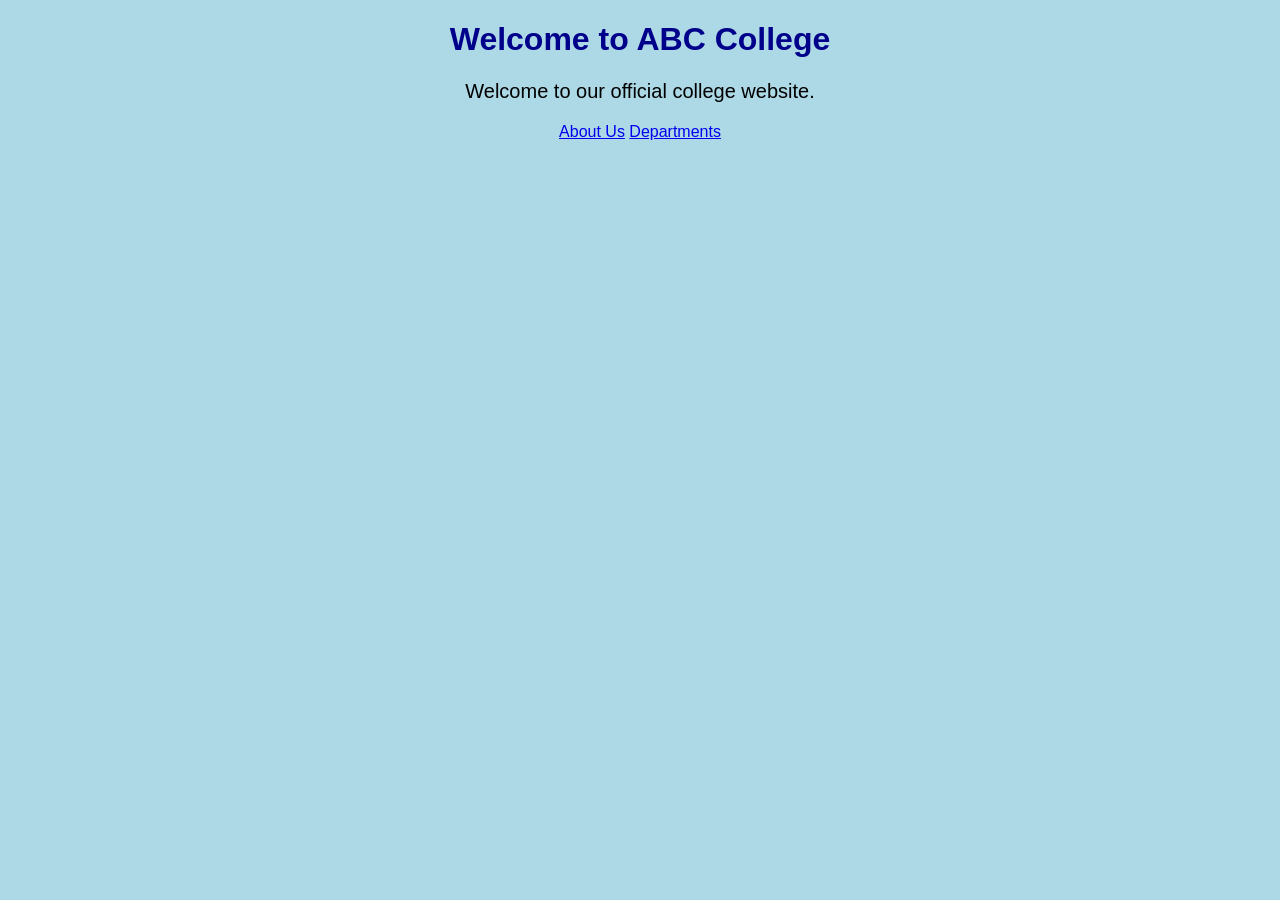
==== index.html @ 9f2b19c9 "Initial College Website" ====
<!DOCTYPE html>
<html>
<head>
  <title>ABC College</title>
  <link rel="stylesheet" href="style.css">
</head>
<body>
  <h1>Welcome to ABC College</h1>
  <p>Welcome to our official college website.</p>
  <a href="about.html">About Us</a>
  <a href="departments.html">Departments</a>
</body>
</html>
---- style.css ----
body {
  background-color: lightblue;
  text-align: center;
  font-family: Arial;
}
h1 {
  color: darkblue;
}
p {
  font-size: 20px;
}
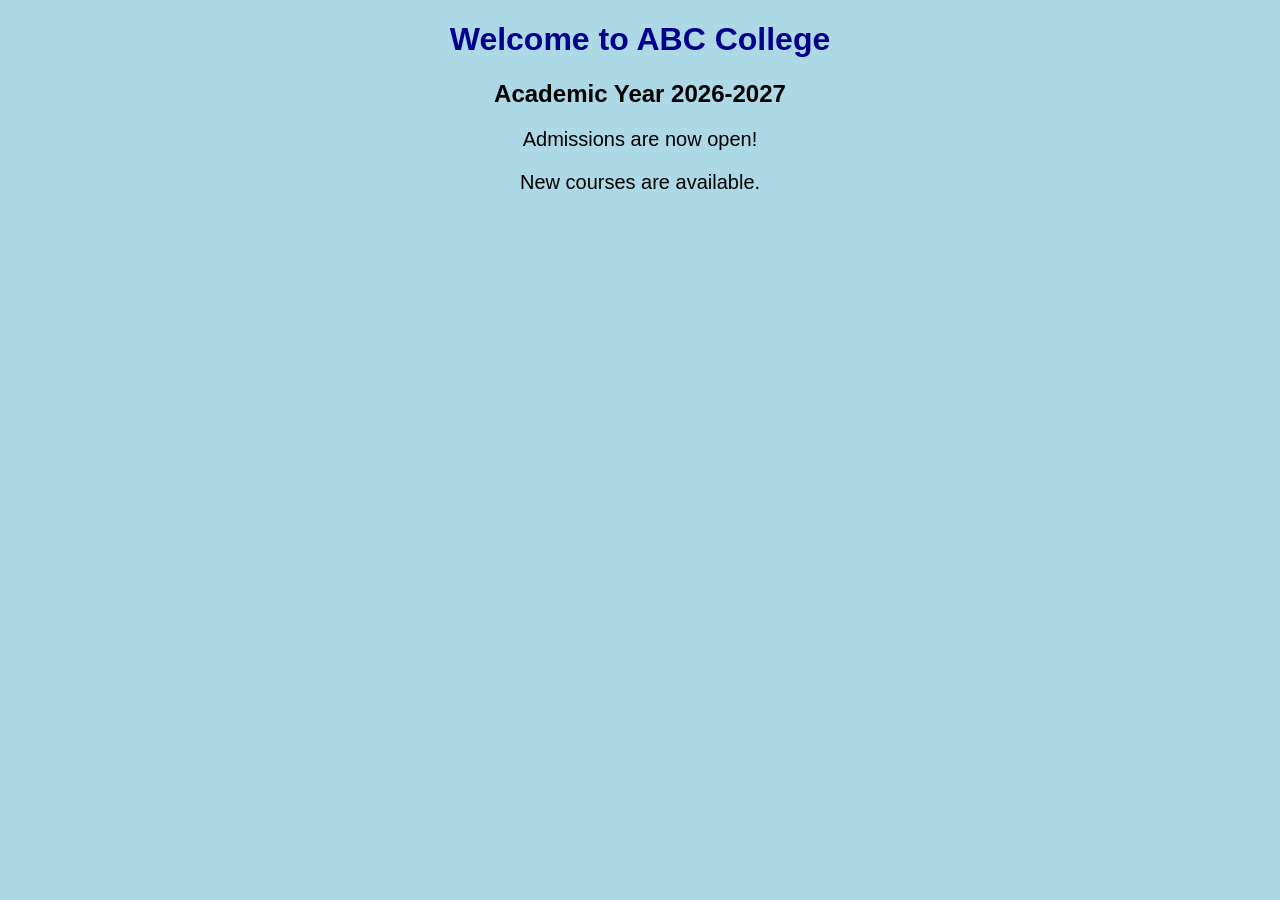
==== commit ba70f6ac: "Updated College Website" ====
--- a/index.html
+++ b/index.html
@@ -6,8 +6,8 @@
 </head>
 <body>
   <h1>Welcome to ABC College</h1>
-  <p>Welcome to our official college website.</p>
-  <a href="about.html">About Us</a>
-  <a href="departments.html">Departments</a>
+  <h2>Academic Year 2026-2027</h2>
+  <p>Admissions are now open!</p>
+  <p>New courses are available.</p>
 </body>
 </html>
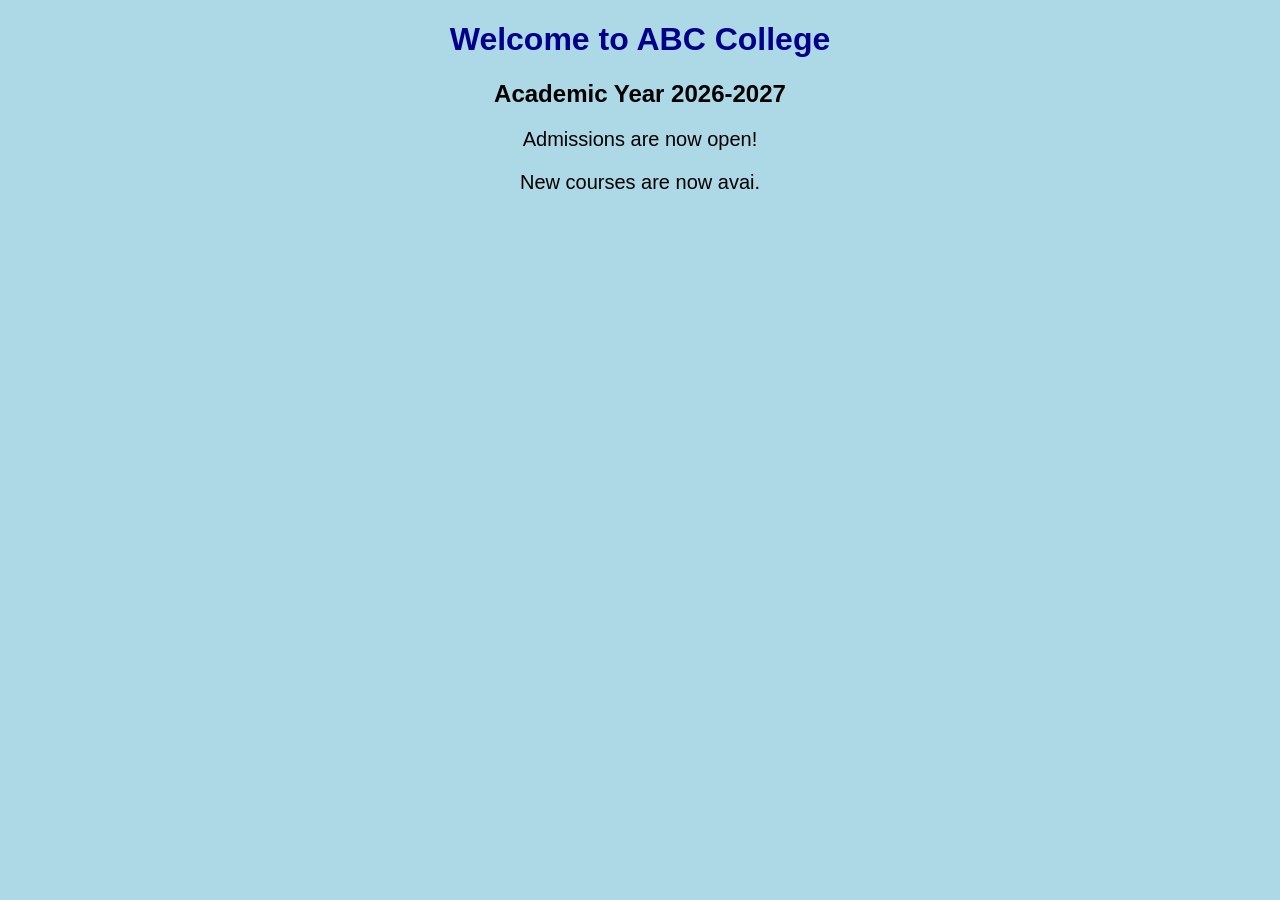
==== commit 9f6b5350: "Updated College Website" ====
--- a/index.html
+++ b/index.html
@@ -8,6 +8,6 @@
   <h1>Welcome to ABC College</h1>
   <h2>Academic Year 2026-2027</h2>
   <p>Admissions are now open!</p>
-  <p>New courses are available.</p>
+  <p>New courses are now avai.</p>
 </body>
 </html>
